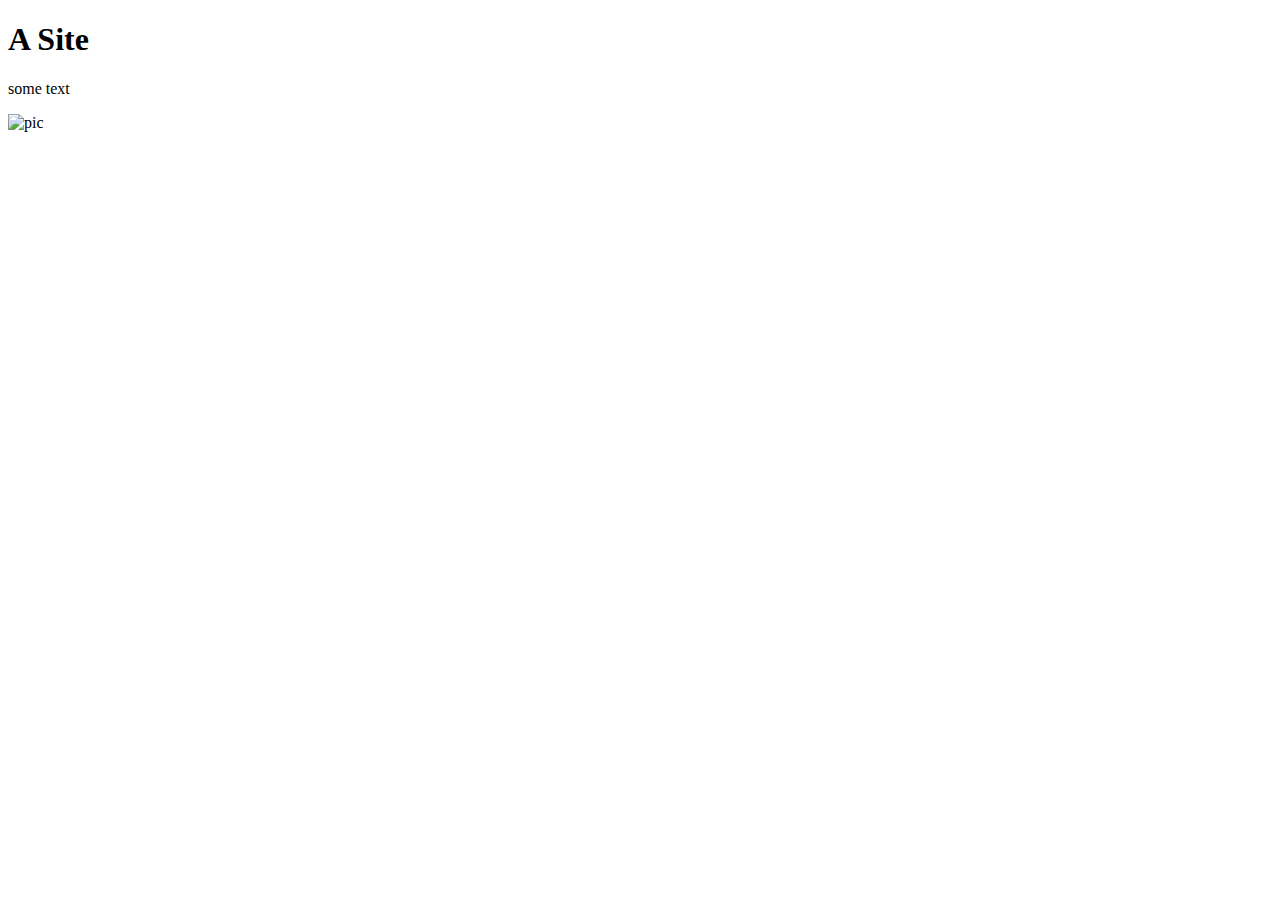
==== index.html @ c7033444 "test" ====
<!DOCTYPE html>
<html lang="zh-CN">
<head>
    <meta charset="UTF-8">
    <meta name="viewport" content="width=device-width, initial-scale=1.0">
    <title>Robin's site</title>
</head>
<body>
    <h1>A Site</h1>
    <p>some text</p>
    <img src="http://pic1.win4000.com/wallpaper/b/590aebd01c6de.jpg" alt="pic">
</body>
</html>
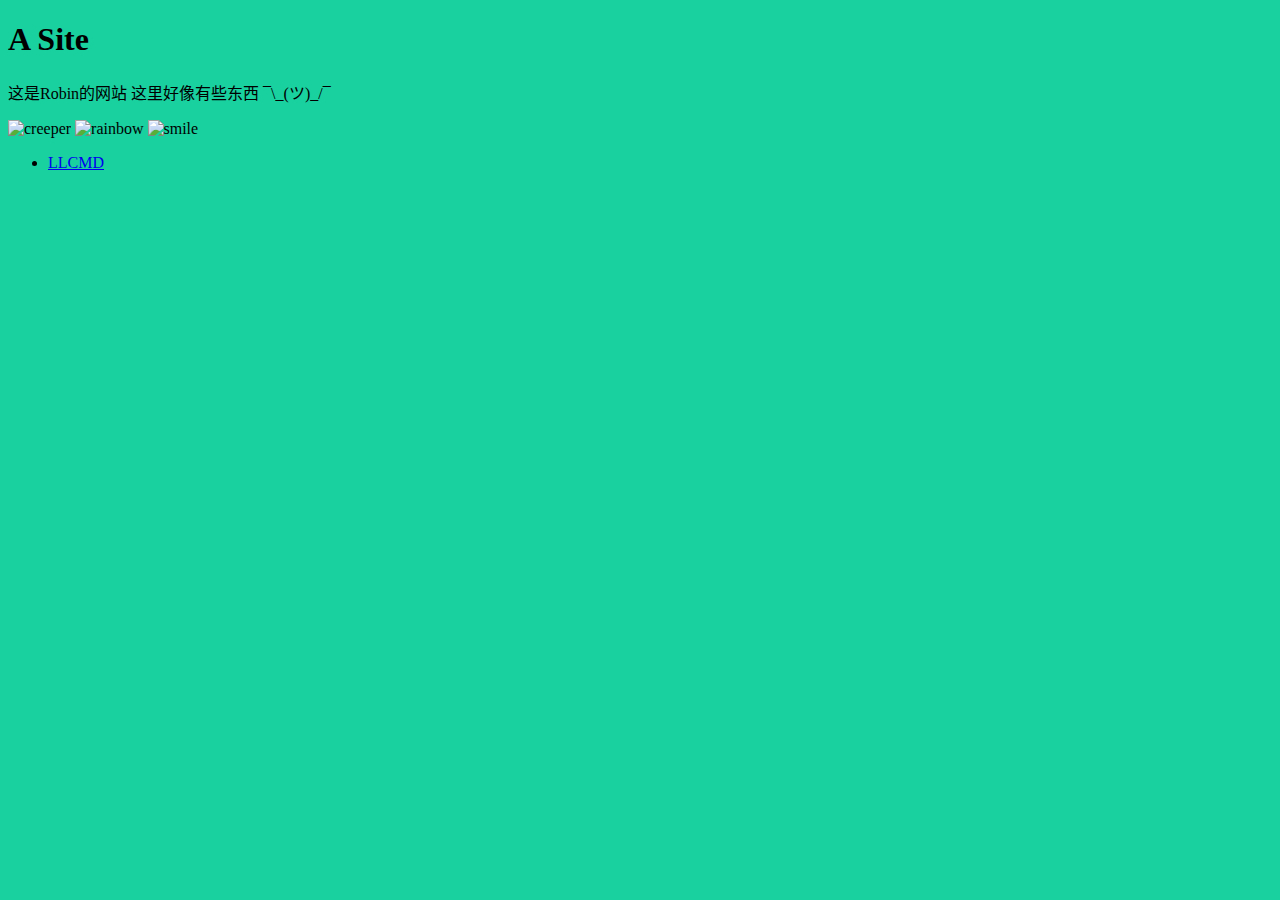
==== commit af860b88: "UpdateLLCMD" ====
--- a/index.html
+++ b/index.html
@@ -4,10 +4,22 @@
     <meta charset="UTF-8">
     <meta name="viewport" content="width=device-width, initial-scale=1.0">
     <title>Robin's site</title>
+    <style>
+        body {background-color: #19D09F;}
+        h1 {background-color: #19D09F; color: #000000;}
+        p {background-color: #19D09F; color: #000000;}
+    </style>
 </head>
 <body>
     <h1>A Site</h1>
-    <p>some text</p>
-    <img src="http://pic1.win4000.com/wallpaper/b/590aebd01c6de.jpg" alt="pic">
+    <p>这是Robin的网站 这里好像有些东西  ¯\_(ツ)_/¯</p>
+    <img src="./res/Creeper.gif" alt="creeper" width="100" height="100">
+    <img src="./res/7.gif" alt="rainbow" width="100" height="100">
+    <img src="./res/sml.gif" alt="smile" width="100" height="100">
+    <ul>
+        <li>
+            <a href="./llcmd/index.html">LLCMD</a>
+        </li>
+    </ul>
 </body>
 </html>